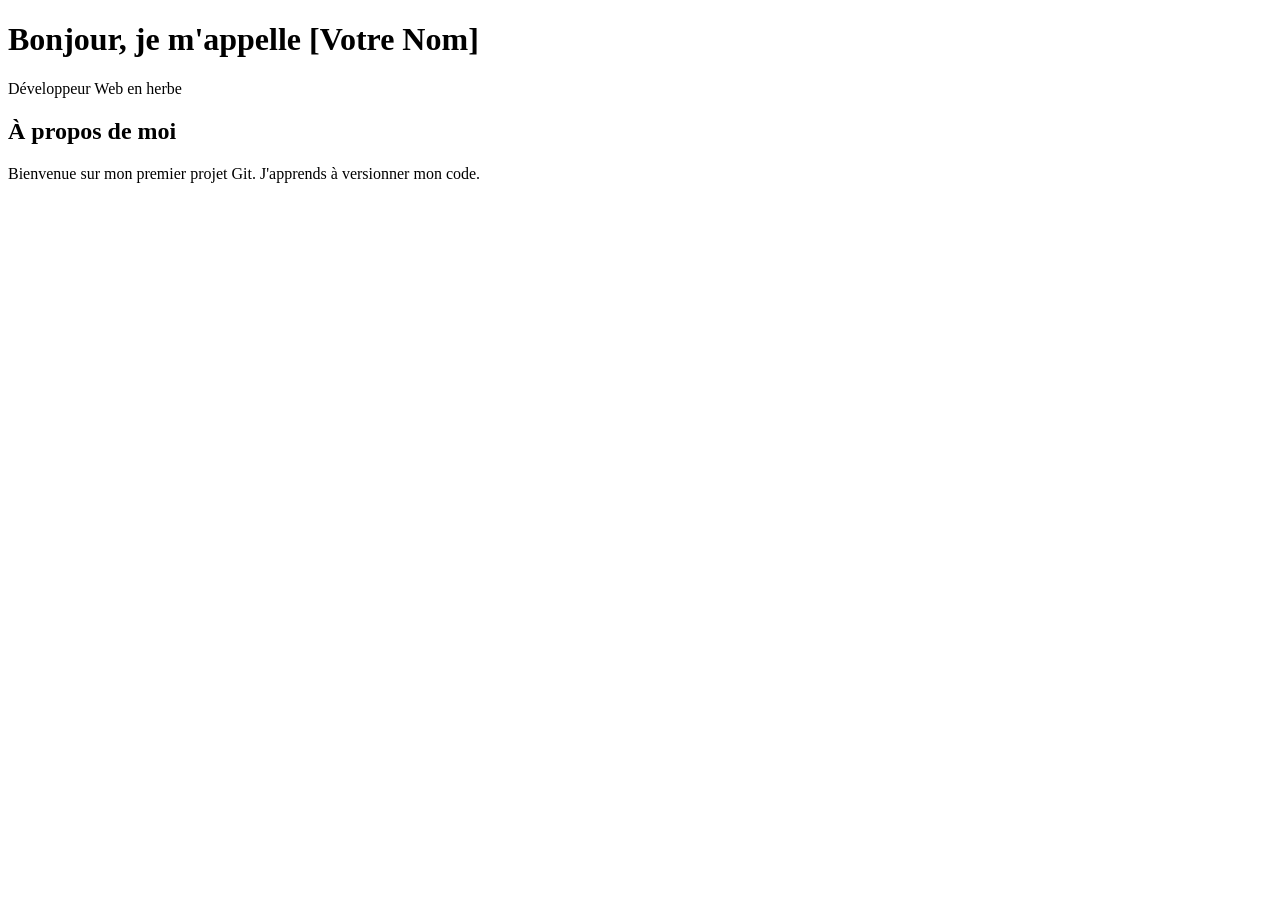
==== index.html @ 30fb097b "Create index.html" ====
<!DOCTYPE html>
<html lang="fr">
<head>
    <meta charset="UTF-8">
    <meta name="viewport" content="width=device-width, initial-scale=1.0">
    <title>Ma Carte de Visite</title>
    <link rel="stylesheet" href="style.css">
</head>
<body>
    <header>
        <h1>Bonjour, je m'appelle [Votre Nom]</h1>
        <p>Développeur Web en herbe</p>
    </header>
    <main>
        <section>
            <h2>À propos de moi</h2>
            <p>Bienvenue sur mon premier projet Git. J'apprends à versionner mon code.</p>
        </section>
    </main>
</body>
</html>
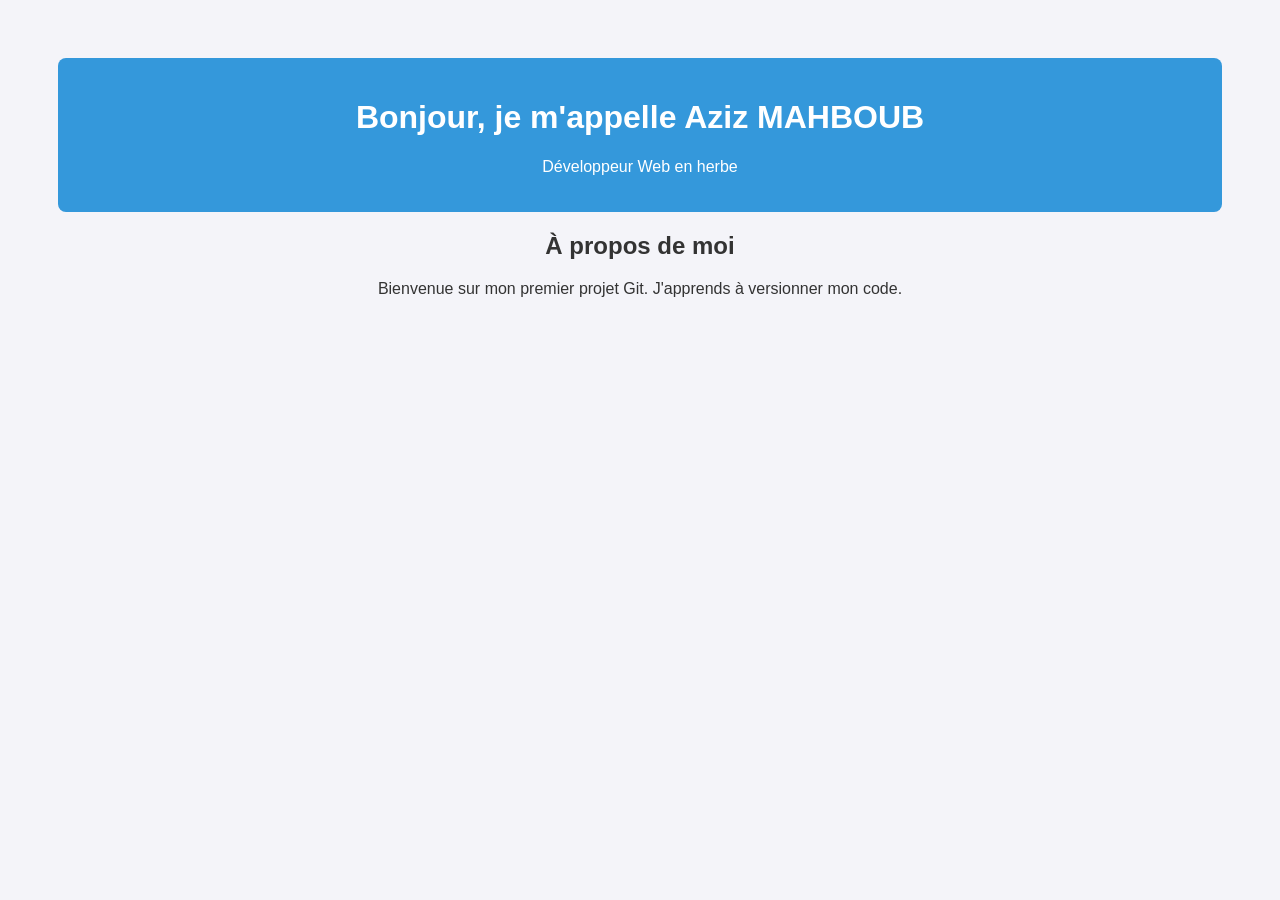
==== commit f383820e: "Update index.html" ====
--- a/index.html
+++ b/index.html
@@ -8,7 +8,7 @@
 </head>
 <body>
     <header>
-        <h1>Bonjour, je m'appelle [Votre Nom]</h1>
+        <h1>Bonjour, je m'appelle Aziz MAHBOUB</h1>
         <p>Développeur Web en herbe</p>
     </header>
     <main>
--- a/style.css
+++ b/style.css
@@ -0,0 +1,13 @@
+body {
+    font-family: Arial, sans-serif;
+    background-color: #f4f4f9;
+    color: #333;
+    text-align: center;
+    padding: 50px;
+}
+header {
+    background-color: #3498db;
+    color: white;
+    padding: 20px;
+    border-radius: 8px;
+}
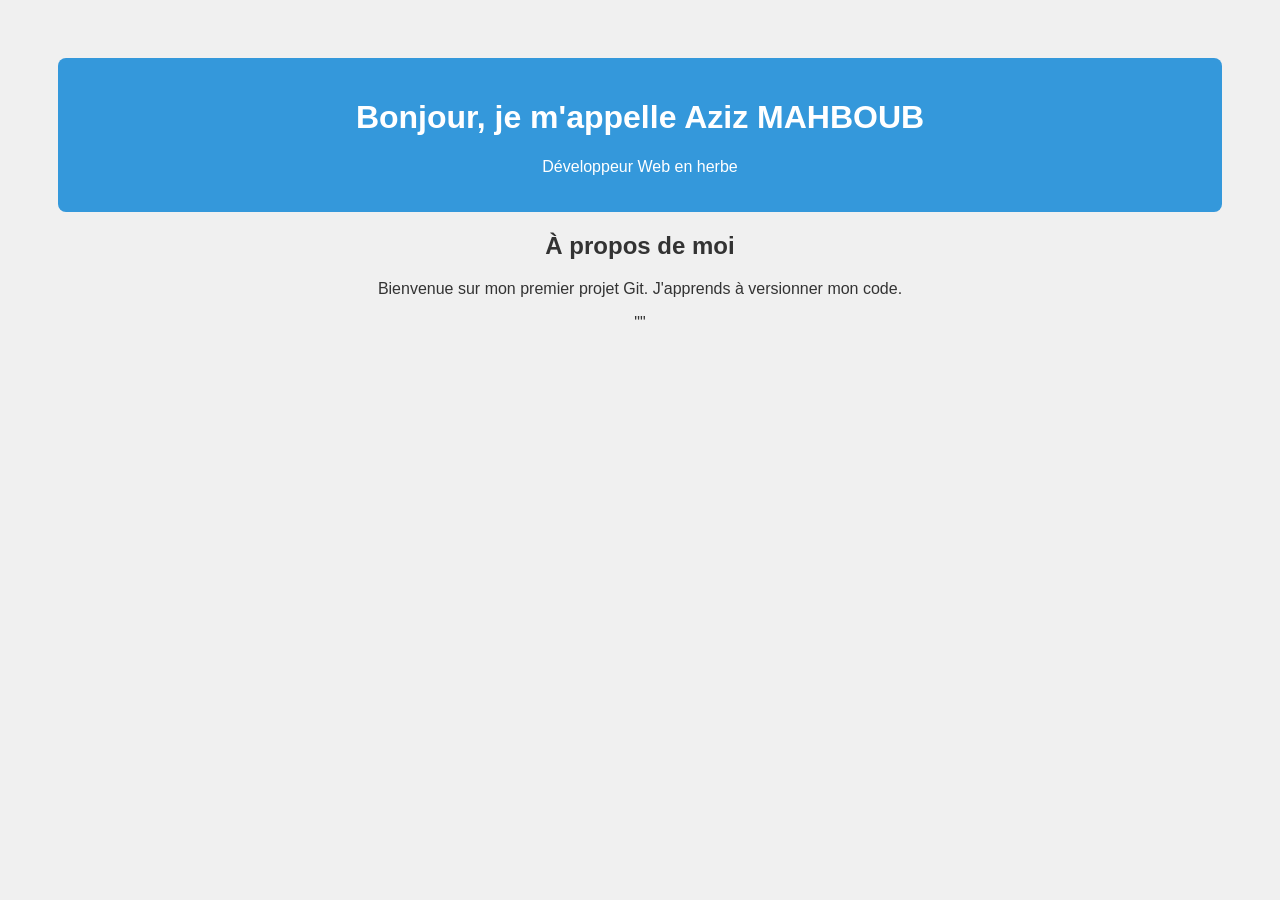
==== commit 0473eacf: "Ajout d'un arrière-plan gris" ====
--- a/index.html
+++ b/index.html
@@ -19,3 +19,4 @@
     </main>
 </body>
 </html>
+"<style>body { background: #f0f0f0; }</style>" 
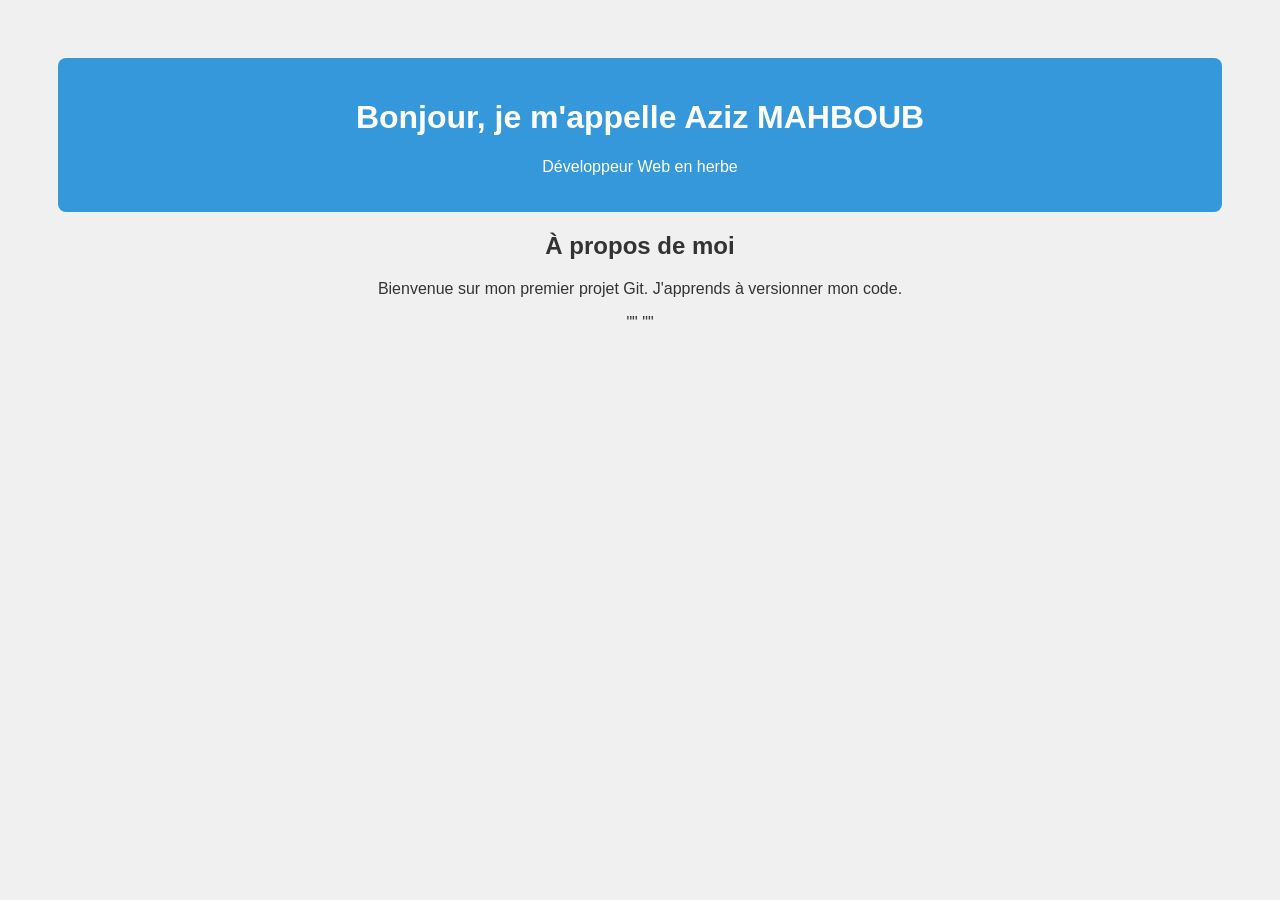
==== commit 2b6b7de0: "new style" ====
--- a/index.html
+++ b/index.html
@@ -20,3 +20,4 @@
 </body>
 </html>
 "<style>body { background: #f0f0f0; }</style>" 
+"<style>body { background: #f0f0f0; }</style>" 
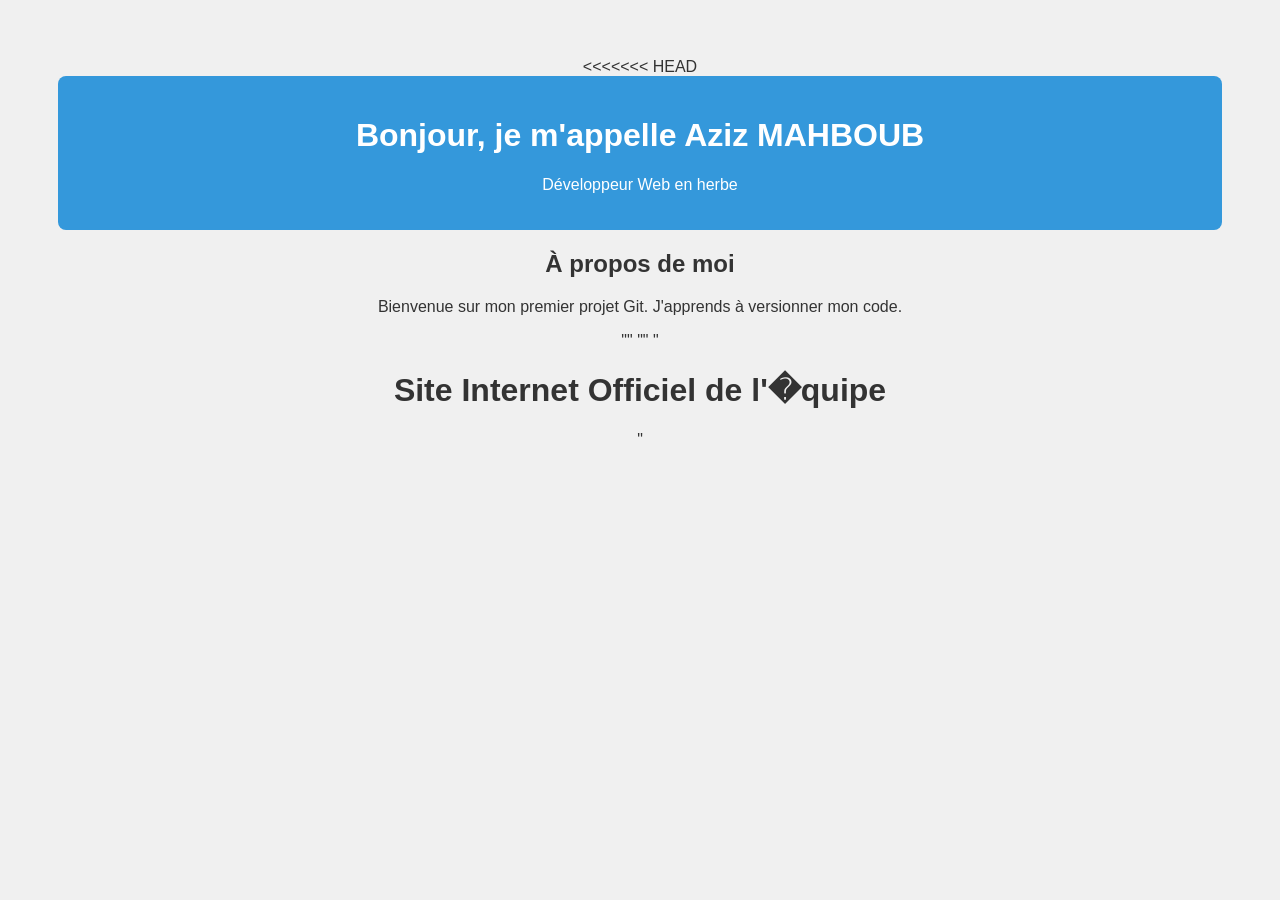
==== commit 7eaca316: "Correction orthographe titre principal ok" ====
--- a/index.html
+++ b/index.html
@@ -1,3 +1,4 @@
+<<<<<<< HEAD
 <!DOCTYPE html>
 <html lang="fr">
 <head>
@@ -21,3 +22,5 @@
 </html>
 "<style>body { background: #f0f0f0; }</style>" 
 "<style>body { background: #f0f0f0; }</style>" 
+"<h1>Site Internet Officiel de l'�quipe</h1>" 
+
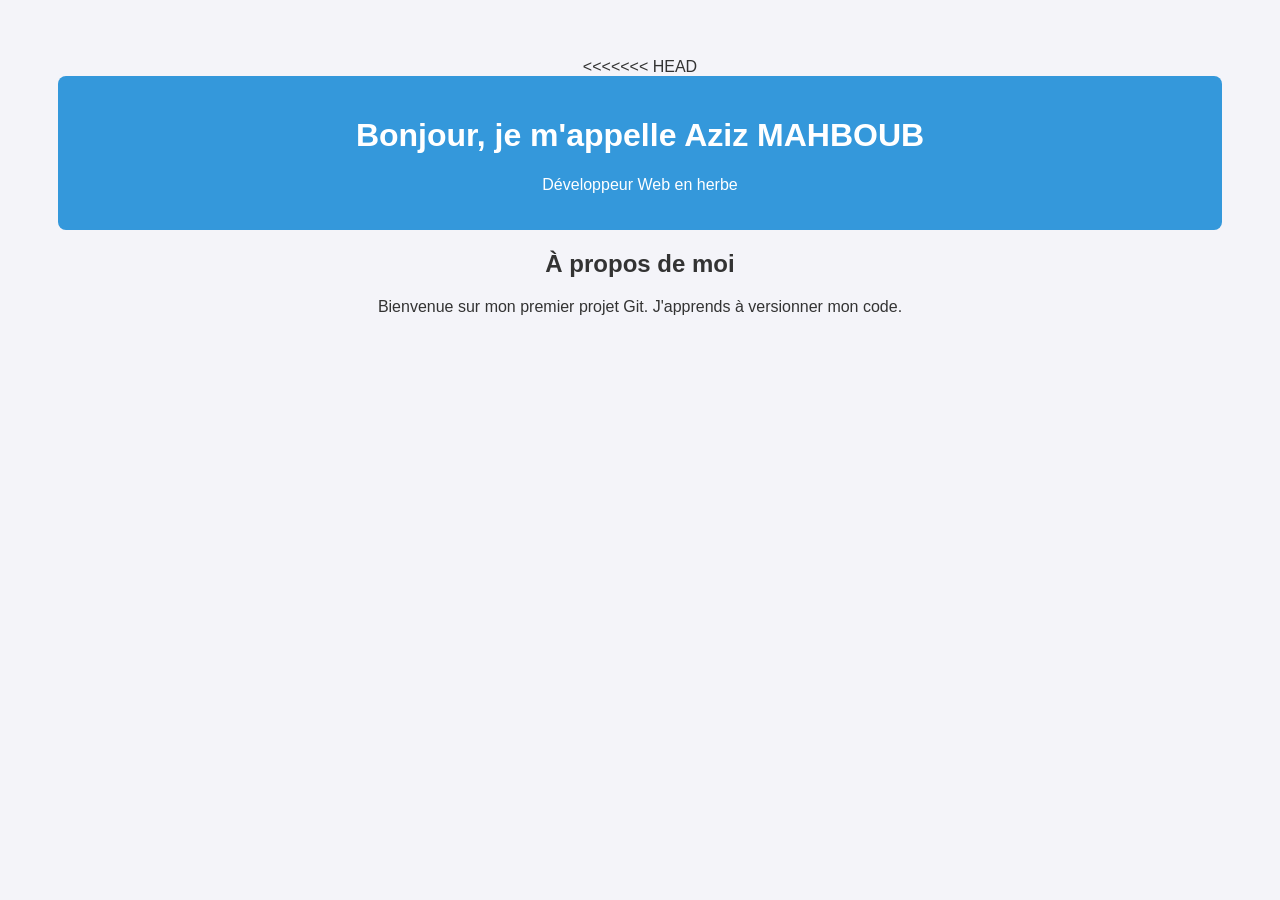
==== commit 3d138445: "Update index.html" ====
--- a/index.html
+++ b/index.html
@@ -20,7 +20,5 @@
     </main>
 </body>
 </html>
-"<style>body { background: #f0f0f0; }</style>" 
-"<style>body { background: #f0f0f0; }</style>" 
-"<h1>Site Internet Officiel de l'�quipe</h1>" 
 
+
